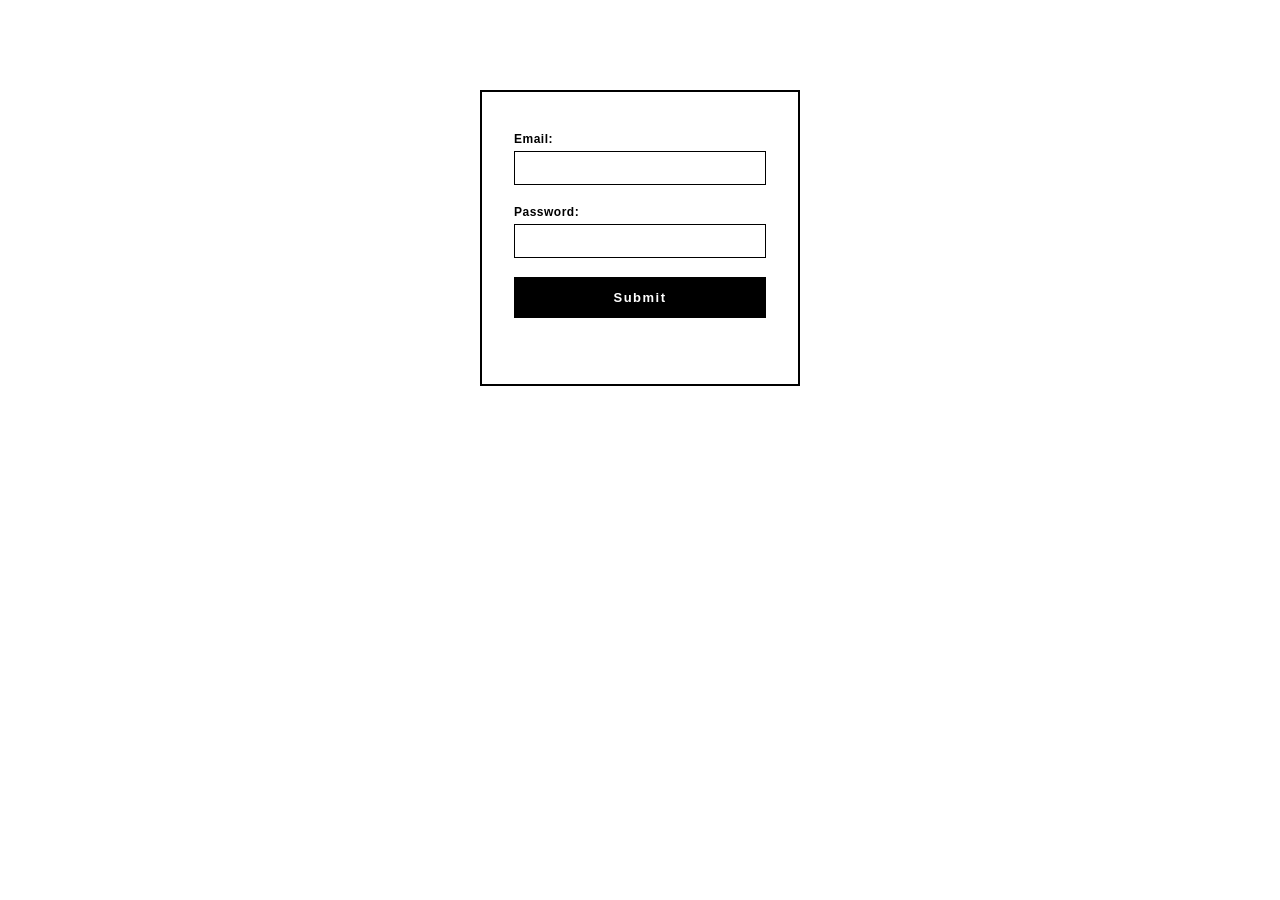
==== index.html @ 91451a89 "wilkomenn" ====
<!DOCTYPE html>
<html>
<head>
  <meta charset="UTF-8">
  <title>DSS Log-In Page</title>
  <link rel="stylesheet" href="CODE/CSS/first page/log-in.css" />
  <script src="CODE/JS/first page/log-in.js"></script>
</head>
<body>
<div id="bg">
  <div id="wrap">
    <div id="box">
      <label>Email:</label>
      <input id="em" type="text" autocomplete="off" />
      <label>Password:</label>
      <input id="pw" type="password" />
      <button id="btn" onclick="go()">Submit</button>
      <div id="err"></div>
    </div>
  </div>
</div>
</body>
</html>
---- CODE/CSS/first page/log-in.css ----
#background
  { position: fixed;
    top: 0;
    left: 0;
    width: 100%;
    height: 100%;
    background-color: #000;
    background-size: cover; 
    z-index: -1; 
  }
  
#wrap
  { min-height: 460px;
    background: #fff;
    display: flex;
    align-items: center;
    justify-content: center; 
  }
  
#box 
  { border: 2px solid #000; 
    padding: 2.5rem 2rem;
    width: 320px; 
    box-sizing: border-box; 
  }

#box label 
  { display: block;
    font-family: Arial, sans-serif;
     font-size: 12px;
     font-weight: bold;
     color: #000;
     margin-bottom: 5px;
     letter-spacing: 0.5px; 
  }
  
#box input
  { display: block;
    width: 100%;
    box-sizing: border-box;
    border: 1.5px solid #000;
    font-family: Arial, sans-serif;
    font-size: 14px;
    padding: 8px;
    margin-bottom: 1.2rem;
    outline: none;
    color: #000;
    background: #fff;
    border-radius: 0; 
  }

#btn 
  { display: block;
    width: 100%;
    font-family: Arial, sans-serif;
    font-size: 13px;
    font-weight: bold;
    background: #000;
    color: #fff;
    border: 2px solid #000;
    padding: 11px;
    cursor: pointer; 
    border-radius: 0;
    letter-spacing: 1.5px; 
    margin-top: 0.3rem;
  }

#btn:hover
  { background: #000000;
    color: #fff; 
  }

#err 
  { font-family: Arial, sans-serif;
    font-size: 12px;
    color: #000;
    margin-top: 10px;
    min-height: 16px; 
  }
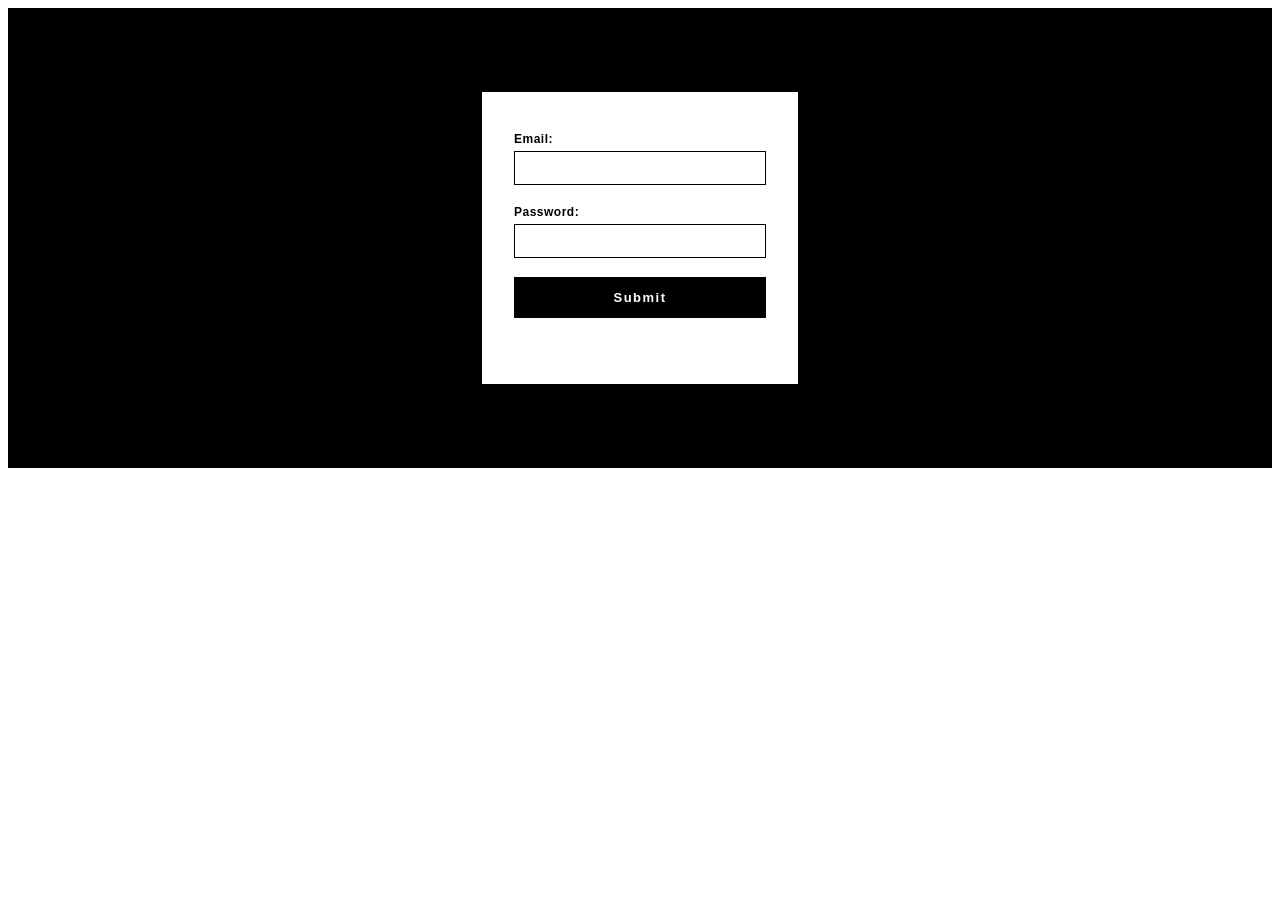
==== commit 52da8356: "tets" ====
--- a/index.html
+++ b/index.html
@@ -7,7 +7,6 @@
   <script src="CODE/JS/first page/log-in.js"></script>
 </head>
 <body>
-<div id="bg">
   <div id="wrap">
     <div id="box">
       <label>Email:</label>
@@ -18,6 +17,5 @@
       <div id="err"></div>
     </div>
   </div>
-</div>
 </body>
 </html>
--- a/CODE/CSS/first page/log-in.css
+++ b/CODE/CSS/first page/log-in.css
@@ -1,17 +1,6 @@
-#background
-  { position: fixed;
-    top: 0;
-    left: 0;
-    width: 100%;
-    height: 100%;
-    background-color: #000;
-    background-size: cover; 
-    z-index: -1; 
-  }
-  
 #wrap
   { min-height: 460px;
-    background: #fff;
+    background: #000000;
     display: flex;
     align-items: center;
     justify-content: center; 
@@ -19,6 +8,7 @@
   
 #box 
   { border: 2px solid #000; 
+    background-color: #fff;
     padding: 2.5rem 2rem;
     width: 320px; 
     box-sizing: border-box; 
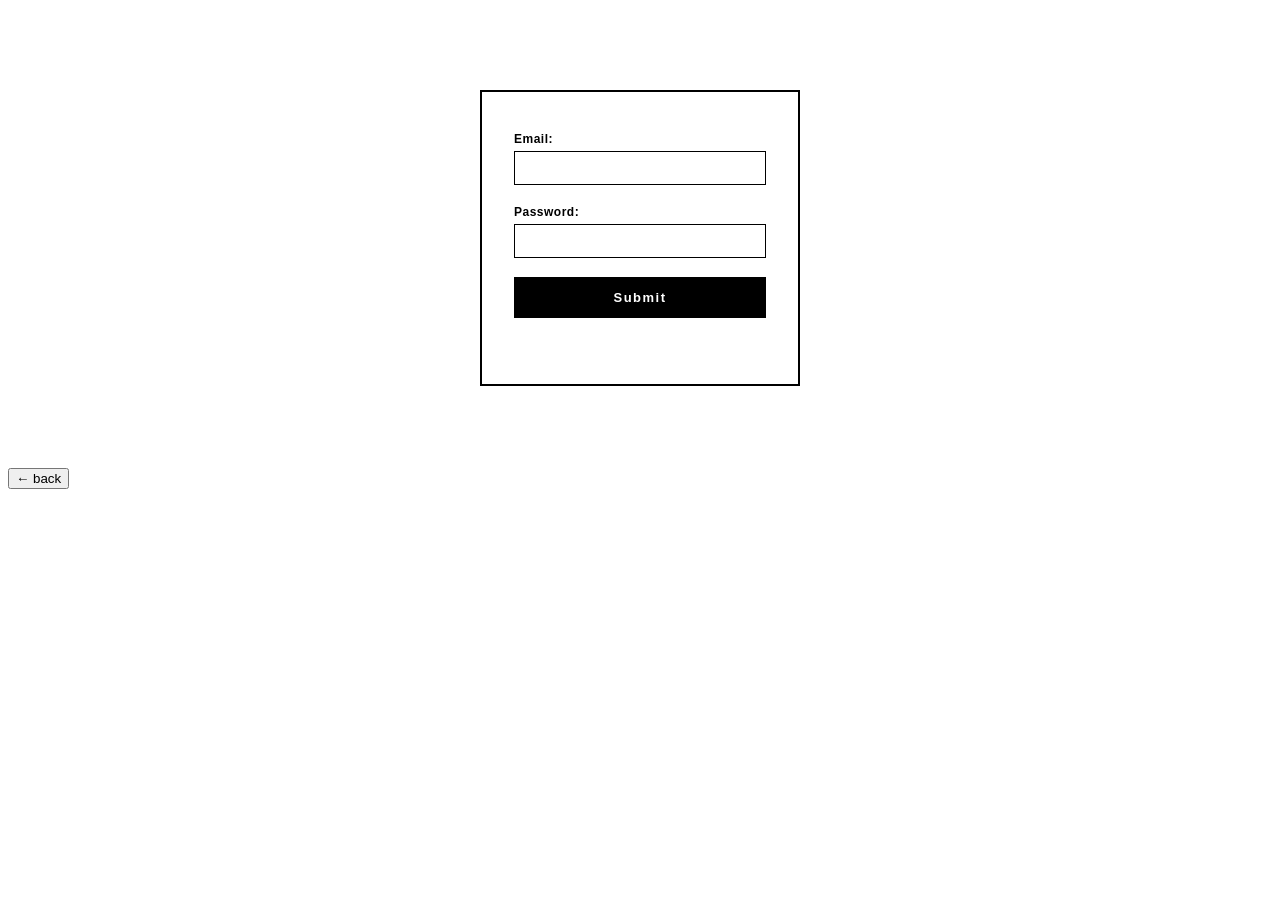
==== commit 507d7530: "try" ====
--- a/index.html
+++ b/index.html
@@ -17,5 +17,11 @@
       <div id="err"></div>
     </div>
   </div>
+
+  
+<div id="done">
+  <div id="done-msg"></div>
+<button id="back" onclick="reset()">← back</button>
+
 </body>
 </html>
--- a/CODE/CSS/first page/log-in.css
+++ b/CODE/CSS/first page/log-in.css
@@ -1,6 +1,6 @@
 #wrap
   { min-height: 460px;
-    background: #000000;
+    background: #fff;
     display: flex;
     align-items: center;
     justify-content: center; 
@@ -8,7 +8,6 @@
   
 #box 
   { border: 2px solid #000; 
-    background-color: #fff;
     padding: 2.5rem 2rem;
     width: 320px; 
     box-sizing: border-box; 
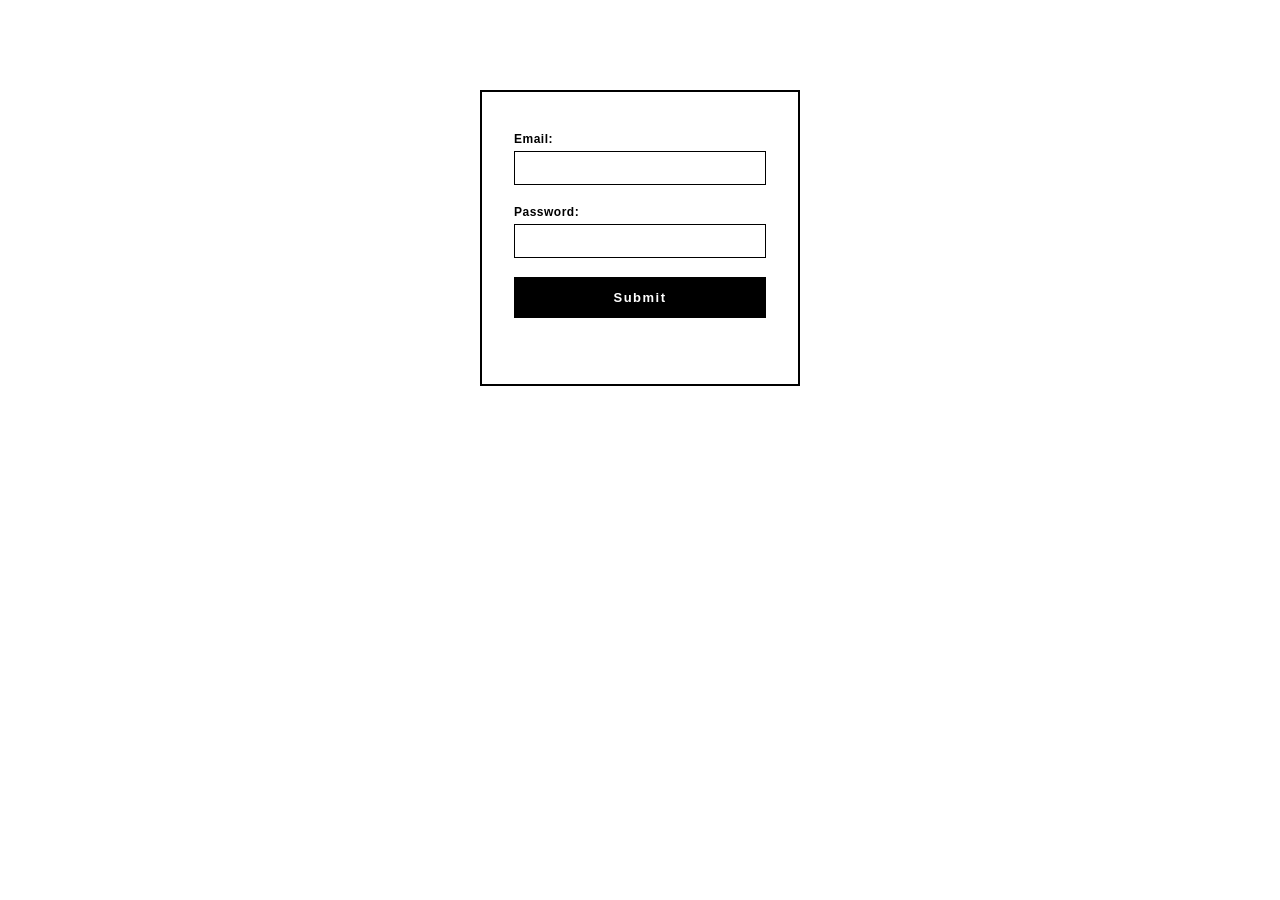
==== commit 17ab61ca: "again" ====
--- a/index.html
+++ b/index.html
@@ -19,9 +19,7 @@
   </div>
 
   
-<div id="done">
-  <div id="done-msg"></div>
-<button id="back" onclick="reset()">← back</button>
+<div id="done"></div>
 
 </body>
 </html>
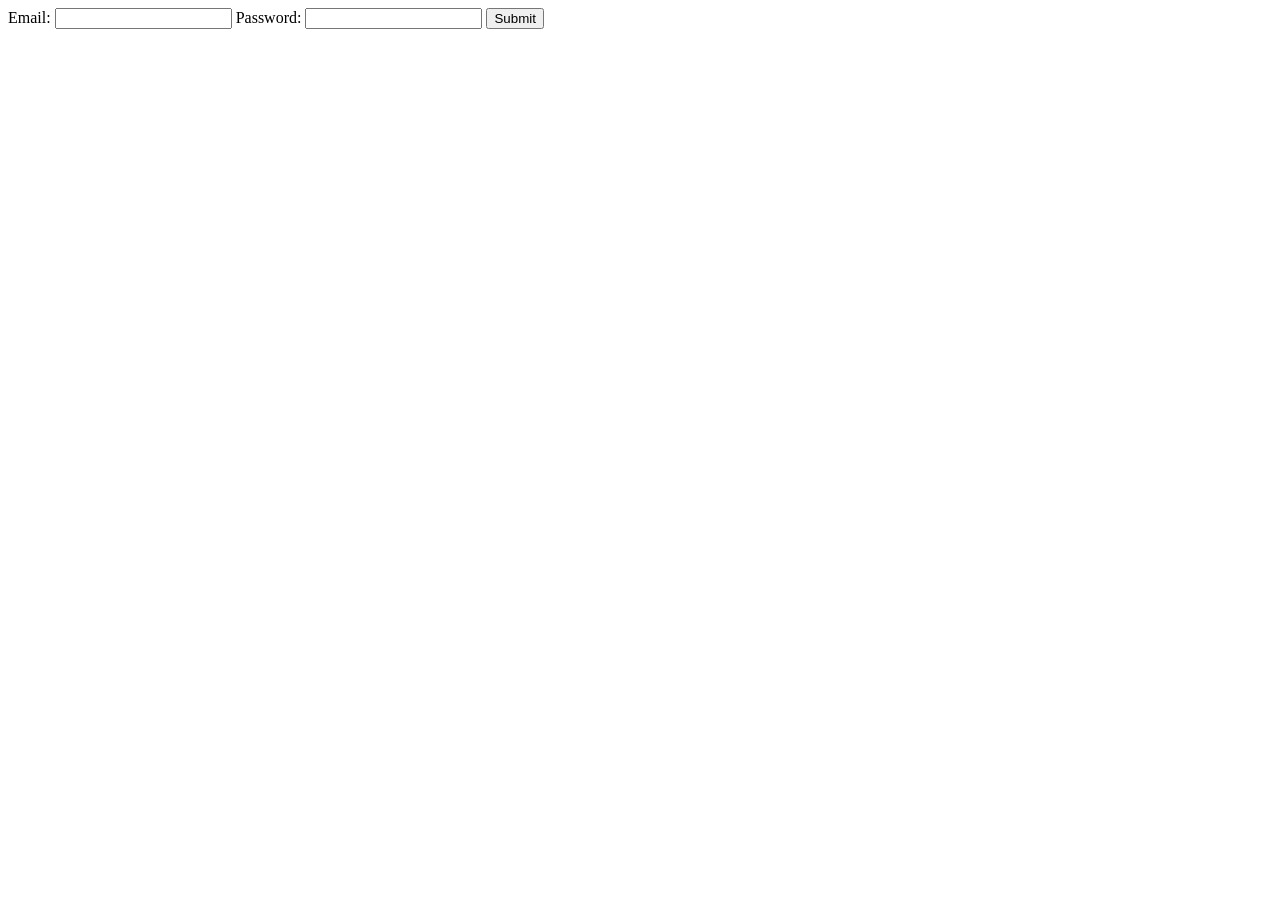
==== commit 6bfbb171: "asdfghjkhklgjfdsa" ====
--- a/index.html
+++ b/index.html
@@ -3,8 +3,8 @@
 <head>
   <meta charset="UTF-8">
   <title>DSS Log-In Page</title>
-  <link rel="stylesheet" href="CODE/CSS/first page/log-in.css" />
-  <script src="CODE/JS/first page/log-in.js"></script>
+  <link rel="stylesheet" href="CSS/first page/log-in.css">
+  <script src="JS/first page/log-in.js"></script>
 </head>
 <body>
   <div id="wrap">
@@ -17,9 +17,5 @@
       <div id="err"></div>
     </div>
   </div>
-
-  
-<div id="done"></div>
-
 </body>
 </html>
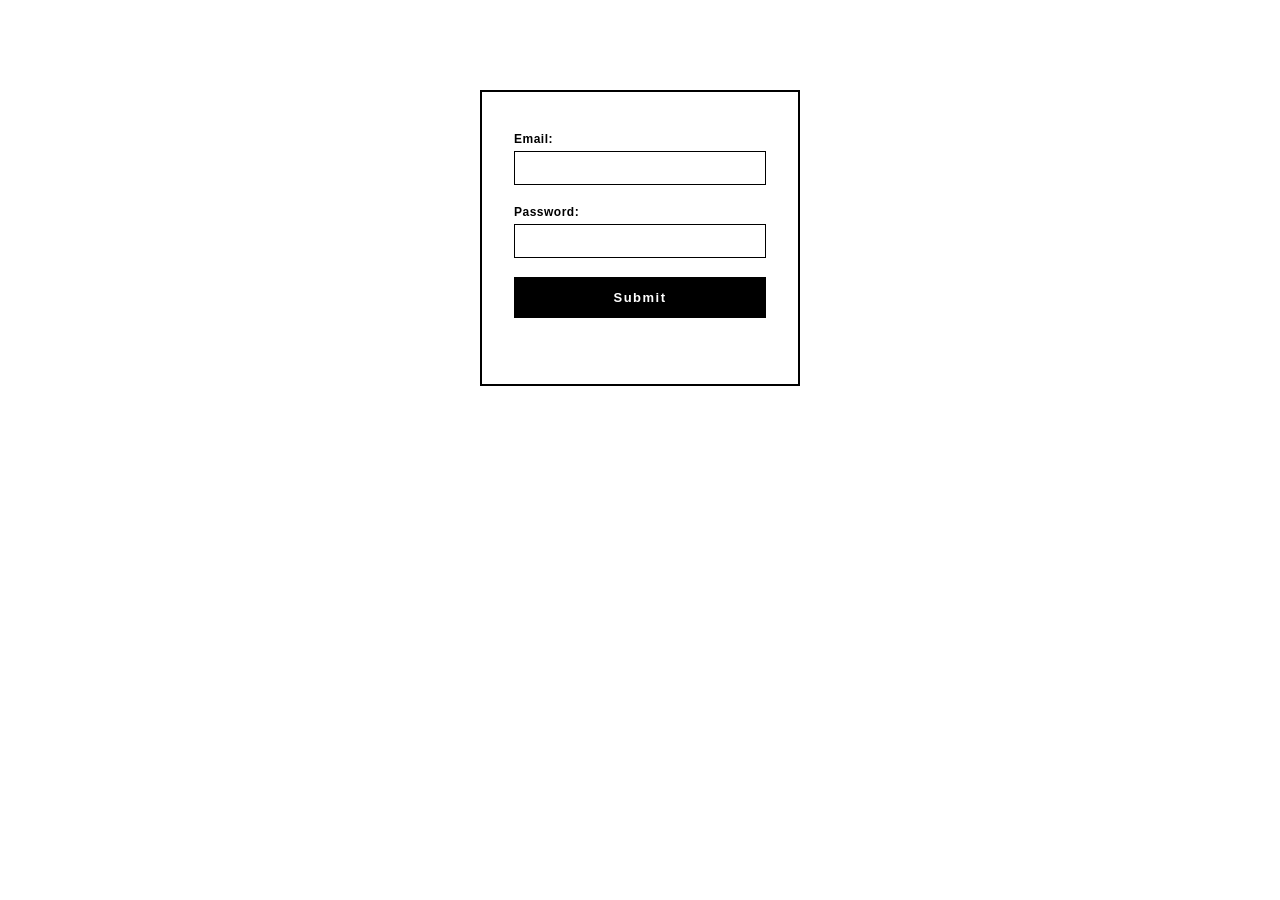
==== commit 75cb57ff: "DSFSDFSDFSDF" ====
--- a/index.html
+++ b/index.html
@@ -3,8 +3,8 @@
 <head>
   <meta charset="UTF-8">
   <title>DSS Log-In Page</title>
-  <link rel="stylesheet" href="CSS/first page/log-in.css">
-  <script src="JS/first page/log-in.js"></script>
+  <link rel="stylesheet" href="CODE/CSS/first page/log-in.css">
+  <script src="CODE/JS/first page/log-in.js"></script>
 </head>
 <body>
   <div id="wrap">
--- a/CODE/CSS/first page/log-in.css
+++ b/CODE/CSS/first page/log-in.css
@@ -0,0 +1,68 @@
+#wrap
+  { min-height: 460px;
+    background: #fff;
+    display: flex;
+    align-items: center;
+    justify-content: center; 
+  }
+  
+#box 
+  { border: 2px solid #000; 
+    padding: 2.5rem 2rem;
+    width: 320px; 
+    box-sizing: border-box; 
+  }
+   
+#box label 
+  { display: block;
+    font-family: Arial, sans-serif;
+     font-size: 12px;
+     font-weight: bold;
+     color: #000;
+     margin-bottom: 5px;
+     letter-spacing: 0.5px; 
+  }
+  
+#box input
+  { display: block;
+    width: 100%;
+    box-sizing: border-box;
+    border: 1.5px solid #000;
+    font-family: Arial, sans-serif;
+    font-size: 14px;
+    padding: 8px;
+    margin-bottom: 1.2rem;
+    outline: none;
+    color: #000;
+    background: #fff;
+    border-radius: 0; 
+  }
+
+#btn 
+  { display: block;
+    width: 100%;
+    font-family: Arial, sans-serif;
+    font-size: 13px;
+    font-weight: bold;
+    background: #000;
+    color: #fff;
+    border: 2px solid #000;
+    padding: 11px;
+    cursor: pointer; 
+    border-radius: 0;
+    letter-spacing: 1.5px; 
+    margin-top: 0.3rem;
+  }
+
+#btn:hover
+  { background: #000000;
+    color: #fff; 
+  }
+
+#err 
+  { font-family: Arial, sans-serif;
+    font-size: 12px;
+    color: #000;
+    margin-top: 10px;
+    min-height: 16px; 
+  }
